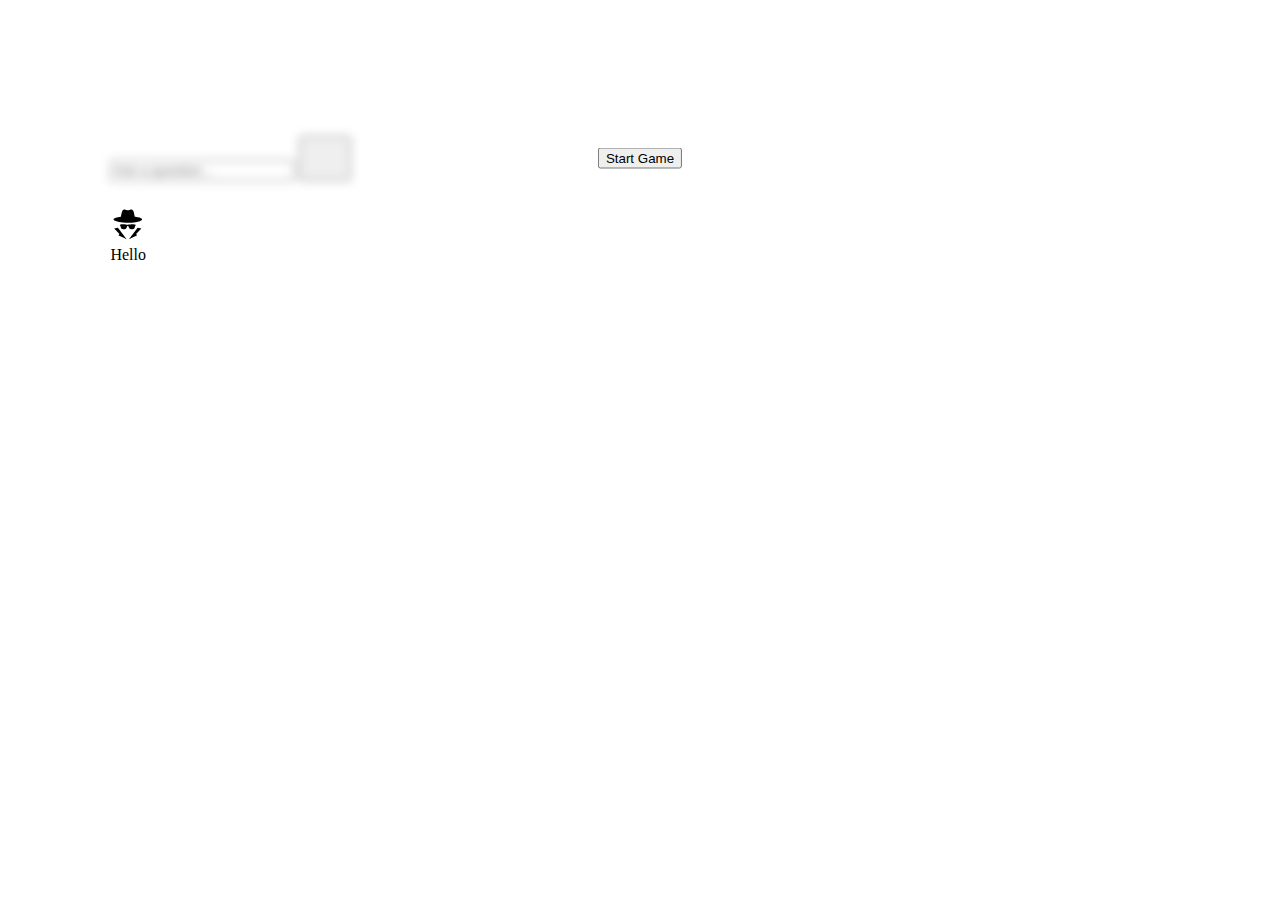
==== frontend/detective/index.html @ 600eb7ce "Add ui" ====
<!DOCTYPE html>
<html lang="en">
<head>
    <meta charset="utf-8">
    <meta name="viewport" content="width=device-width,initial-scale=1.0">
    <title>AI Detective</title>

    <link rel="stylesheet" href="/styles.css">
    <link rel="preconnect" href="https://fonts.googleapis.com">
    <link rel="preconnect" href="https://fonts.gstatic.com" crossorigin>
    <link href="https://fonts.googleapis.com/css2?family=Barlow:ital,wght@0,100;0,200;0,300;0,400;0,500;0,600;0,700;0,800;0,900;1,100;1,200;1,300;1,400;1,500;1,600;1,700;1,800;1,900&display=swap" rel="stylesheet">

    <style>
        .content {
            padding: 6.4rem;
            display: flex;
            flex-direction: column;
            gap: 1.6rem;
            align-items: start;
            /* max-width: 80rem;
            margin: 0 auto; */
        }

        .message {
            width: 100%;
        }

        .top-bar {
            position: relative;
            width: 100%;
        }

        .start-wrapper {
            position: absolute;
            inset: 50% auto auto 50%;
            transform: translate(-50%, -50%);
            z-index: 1;
        }

        .message {
            overflow: hidden;
        }

        .start-wrapper:not(.hidden) ~ .message {
            filter: blur(5px);
            pointer-events: none;
        }

        .start-wrapper.hidden {
            display: none;
        }

        .message__input {
            transition: opacity 500ms;
            opacity: 1;
        }

        .message__input.slide-off {
            animation: slide-prompt-off 300ms ease-in 1 forwards;
            transition: opacity 0ms 300ms;
            opacity: 0;
        }

        @keyframes slide-prompt-off {
            100% {
                transform: translateY(100%);
            }
        }
    </style>
</head>
<body>
    <div class="content">
        <div class="title">
            <div class="title__message"></div>
        </div>
        <div class="top-bar">
            <div class="start-wrapper">
                <button class="button" id="start-button">Start Game</button>
            </div>
            <form class="message card" id="prompt-form" autocomplete="off">
                <input class="message__input" type="text" placeholder="Ask a question..." name="prompt">
                <button type="submit" class="button message__button">
                    <svg width="36" viewBox="0 0 48 48">
                        <path d="M10,12L22,24L10,36" style="fill:none;stroke-width:6px;"/>
                        <path d="M26,12L38,24L26,36" style="fill:none;stroke-width:6px;"/>
                    </svg>
                </button>
            </form>
        </div>
        <div class="prompt">
            <svg class="prompt__icon" viewBox="0 0 48 48">
                <path d="M10.689,28.007L5.628,29.192L12.767,36.513L11.281,38.182L22.478,43.511L10.689,28.007ZM37.311,28.007L42.372,29.192L35.233,36.513L36.719,38.182L25.522,43.511L37.311,28.007ZM17.937,23.193C19.115,23.232 20.282,23.373 21.435,23.621C22.254,23.798 23.074,23.961 23.916,23.969C24.704,23.977 25.481,23.871 26.255,23.736C27.163,23.577 28.066,23.385 28.98,23.261C29.796,23.15 30.609,23.151 31.427,23.263C32.242,23.374 33.045,23.537 33.839,23.751C33.993,23.793 34.156,23.801 34.313,23.836C34.533,23.884 34.611,23.988 34.585,24.212C34.562,24.406 34.568,24.598 34.586,24.793C34.601,24.957 34.568,25.093 34.393,25.18C34.2,25.277 34.085,25.459 33.99,25.649C33.807,26.016 33.72,26.415 33.61,26.807C33.509,27.166 33.419,27.528 33.292,27.879C32.937,28.853 32.258,29.511 31.289,29.841C30.003,30.278 28.722,30.222 27.476,29.669C26.536,29.253 25.928,28.511 25.511,27.593C25.334,27.205 25.206,26.799 25.064,26.398C24.993,26.196 24.908,26.002 24.779,25.829C24.663,25.674 24.516,25.582 24.315,25.58C24.124,25.577 23.935,25.553 23.744,25.582C23.589,25.606 23.474,25.68 23.392,25.813C23.271,26.013 23.19,26.231 23.135,26.456C22.935,27.276 22.548,28 22.032,28.663C21.44,29.422 20.677,29.896 19.729,30.054C18.696,30.226 17.674,30.166 16.677,29.826C16.493,29.763 16.317,29.68 16.143,29.594C15.683,29.365 15.357,29.015 15.149,28.543C14.81,27.773 14.501,26.993 14.299,26.174C14.222,25.861 14.076,25.594 13.835,25.373C13.647,25.201 13.476,25.01 13.431,24.743C13.4,24.562 13.411,24.378 13.418,24.195C13.421,24.113 13.426,24.031 13.42,23.949C13.413,23.869 13.443,23.835 13.522,23.824C14.155,23.735 14.775,23.58 15.401,23.458C16.033,23.335 16.667,23.232 17.309,23.195C17.518,23.183 17.728,23.193 17.937,23.193L17.937,23.193ZM18.887,3.522C17.929,3.655 17.073,4.39 16.471,5.596C16.108,6.325 15.999,6.709 15.724,8.209C15.576,9.026 15.177,10.855 14.805,12.428C14.636,13.135 14.666,13.069 14.487,13.093C11.826,13.435 9.495,13.915 7.871,14.466C5.857,15.146 4.783,15.905 4.711,16.701C4.59,18.034 7.384,19.359 12.156,20.226C18.621,21.403 27.69,21.497 34.564,20.453C36.883,20.103 38.806,19.661 40.294,19.132C43.094,18.143 44.041,17 42.979,15.899C41.894,14.78 38.676,13.779 34.192,13.168C33.82,13.12 33.505,13.078 33.493,13.078C33.466,13.078 33.439,12.99 33.306,12.428C32.846,10.483 32.444,8.605 32.296,7.71C32.123,6.676 31.788,5.751 31.325,5.043C31.116,4.719 31.068,4.662 30.775,4.357C30.487,4.063 30.245,3.888 29.916,3.737C29.562,3.57 29.302,3.513 28.939,3.513C28.528,3.513 28.074,3.61 26.187,4.097C25.431,4.29 25.114,4.357 24.651,4.414C23.859,4.511 23.275,4.444 21.923,4.097C19.81,3.552 19.332,3.461 18.887,3.522Z"/>
            </svg>
            <div class="prompt__text card">Hello</div>
        </div>
        <div class="responses">
        </div>
    </div>
    <template id="response-template">
        <div class="response">
            <svg class="response__icon" viewBox="0 0 48 48">
                <path d="M42.703,39.448C42.703,39.448 38.326,37.385 34.949,34.738C34.851,32.943 33.409,32.8 30.807,31.932C30.617,31.869 30.68,30.416 30.68,30.416C31.375,28.52 32.631,26.967 33.207,22.242C34.576,22.059 34.767,20.989 35.041,19.347C35.315,17.704 34.216,17.056 34.216,17.056C34.216,17.056 34.871,14.95 34.506,12.851C34.141,10.752 34.858,4.047 23.955,3.405C23.955,3.405 18.32,2.918 15.205,7.774C13.352,10.662 13.053,14.4 13.877,17.331C13.147,17.423 12.871,18.344 13.236,19.713C13.601,21.082 14.061,21.912 14.061,21.912C14.061,21.912 14.116,22.938 14.938,22.664C15.211,23.553 15.225,25.04 16.505,27.669C17.47,29.9 17.979,30.792 17.979,31.045C18.105,31.614 18.057,32.049 17.916,32.059C16.146,32.185 13.972,33.385 13.972,33.385L13.881,34.754C5.249,39.641 6.512,39.573 3.749,40.229C3.749,40.229 -2.014,41.579 -2.955,48L50.955,48C50.391,41.404 42.703,39.448 42.703,39.448Z"/>
                <path d="M22.271,27.754L22.271,24.182L25.843,24.182L25.843,27.754L22.271,27.754ZM25.513,22.949L22.271,22.949C22.263,22.483 22.258,22.199 22.258,22.097C22.258,21.046 22.432,20.182 22.78,19.504C23.127,18.826 23.822,18.063 24.864,17.215C25.907,16.368 26.53,15.813 26.733,15.55C27.047,15.134 27.204,14.677 27.204,14.177C27.204,13.482 26.926,12.886 26.371,12.391C25.816,11.895 25.068,11.647 24.127,11.647C23.22,11.647 22.462,11.905 21.851,12.422C21.241,12.939 20.822,13.728 20.593,14.787L17.313,14.38C17.406,12.863 18.052,11.575 19.252,10.515C20.451,9.456 22.025,8.926 23.975,8.926C26.026,8.926 27.657,9.462 28.869,10.534C30.081,11.607 30.687,12.855 30.687,14.278C30.687,15.067 30.465,15.813 30.02,16.516C29.575,17.219 28.623,18.177 27.166,19.389C26.411,20.016 25.943,20.521 25.761,20.902C25.579,21.283 25.496,21.966 25.513,22.949Z"/>
            </svg>
            <div class="response__text card"></div>
        </div>
    </template>
    <script>
        let timeoutId = 0;

        function showTitle(message, duration=2000) {
            console.log("showing title");

            clearTimeout(timeoutId);

            const elem1 = document.querySelector(".title");
            const elem2 = document.querySelector(".title__message");

            elem1.classList.add("active");
            elem2.innerText = message;

            timeoutId = setTimeout(function() {
                elem1.classList.remove("active")
            }, duration);
        }

        function animationEnd(element) {
            return new Promise(function(resolve) {
                element.addEventListener("animationend", resolve, {once: true});
            });
        }

        (function() {
            const url = new URL(`ws://${window.location.host}/ws`);

            url.searchParams.append("role", "detective");
            url.searchParams.append("name", localStorage.getItem("name"));
            url.searchParams.append("uuid", uuid());

            console.log("connecting to", url.href);

            const socket = new WebSocket(url.href);

            socket.addEventListener("open", function(event) {
                console.log(event);
            });

            socket.addEventListener("message", function(event) {
                const message = JSON.parse(event.data);
                console.log("received message", event.data);

                switch (message.type) {
                    case "beginGame":
                        showTitle("Begin!");
                        break;
                    case "finishResponses":
                        showTitle("Responses Finished!");

                        const template = document.getElementById("response-template");
                        const responses = document.querySelector(".responses");

                        for (const response of message.data.responses) {
                            const clone = template.content.cloneNode(true);
                            clone.querySelector(".response__text").innerText = response.response;
                            responses.appendChild(clone);
                        }
                        break;
                    default:
                        console.error("unhandled message", message.type);
                        break;
                }
            });

            const startButton = document.getElementById("start-button");

            startButton.addEventListener("click", function(event) {
                const data = JSON.stringify({
                    type: "beginGame",
                });

                document.querySelector(".start-wrapper").classList.add("hidden");
                socket.send(data);
            });

            const promptForm = document.getElementById("prompt-form");

            promptForm.addEventListener("submit", function(event) {
                event.preventDefault();

                const formData = new FormData(promptForm);
                const prompt = formData.get("prompt");
                const data = JSON.stringify({
                    type: "beginRound",
                    data: {
                        prompt: prompt,
                    }
                });

                socket.send(data);
                showTitle("Awaiting Responses");
                document.querySelector(".prompt__text").innerText = prompt;

                (async function() {
                    const prompt = document.querySelector(".prompt");
                    prompt.classList.add("active");
                    // await animationEnd(prompt);
                })();

                (async function() {
                    const message = document.querySelector(".message__input");
                    promptForm.classList.add("disabled");
                    message.blur();
                    message.classList.add("slide-off");
                    await animationEnd(message);
                    message.value = "";
                    message.setAttribute("placeholder", "Awaiting responses...");
                    message.classList.remove("slide-off");
                })();
            });
        })();

        function uuid() {
            return "xxxxxxxx-xxxx-4xxx-yxxx-xxxxxxxxxxxx".replace(/[xy]/g, function(c) {
                var r = Math.random() * 16 | 0, v = c == "x" ? r : (r & 0x3 | 0x8);
                return v.toString(16);
            });
        }

        // for (let i = 0; i < 4; i++) {
        //     const clone = template.content.cloneNode(true);
        //     clone.querySelector(".response__text").innerText = "";
        //     responses.appendChild(clone);
        // }
    </script>
</body>
</html>
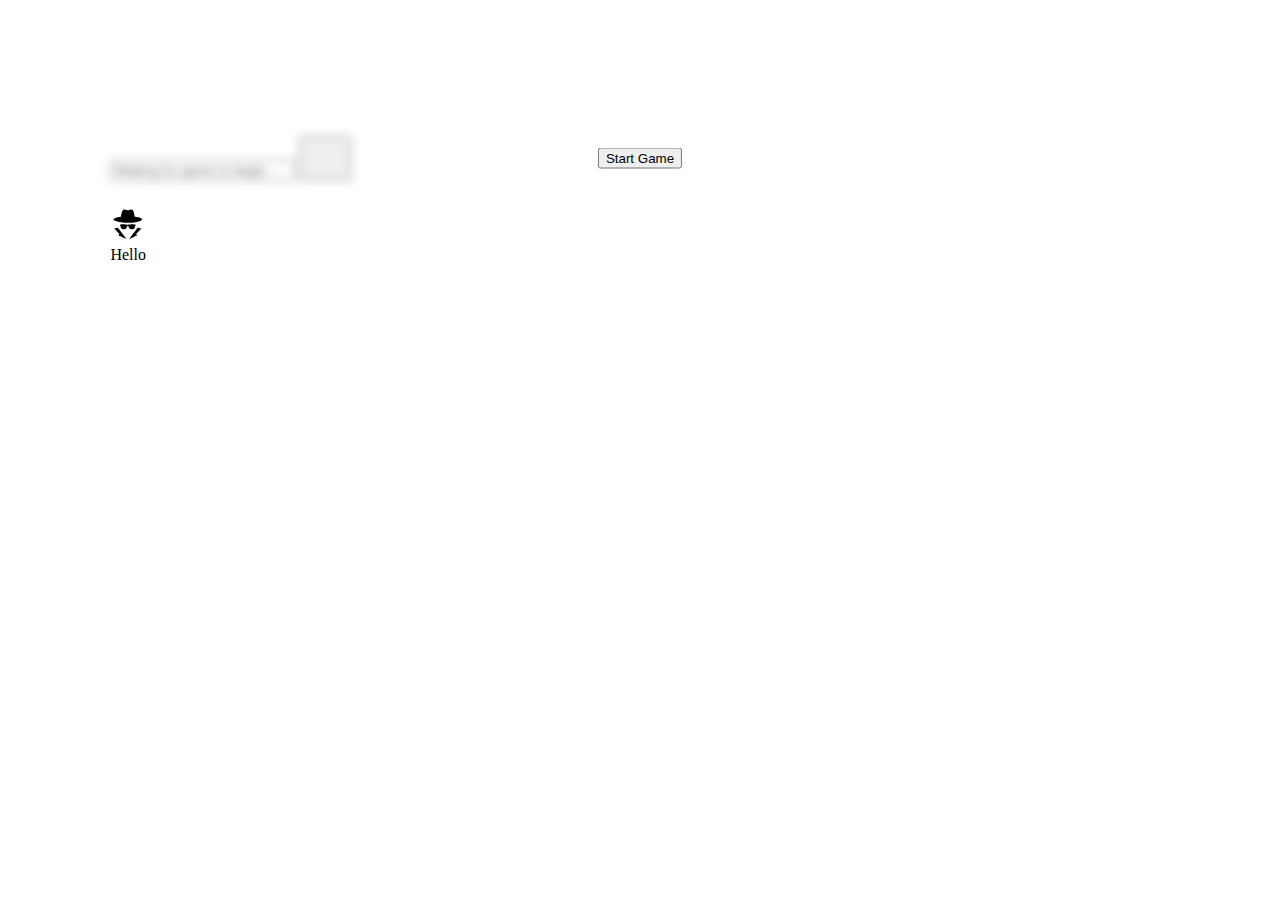
==== commit e0d9d74b: "Update frontend" ====
--- a/frontend/detective/index.html
+++ b/frontend/detective/index.html
@@ -77,8 +77,8 @@
             <div class="start-wrapper">
                 <button class="button" id="start-button">Start Game</button>
             </div>
-            <form class="message card" id="prompt-form" autocomplete="off">
-                <input class="message__input" type="text" placeholder="Ask a question..." name="prompt">
+            <form class="message card disabled" id="prompt-form" autocomplete="off">
+                <input class="message__input" type="text" placeholder="Waiting for game to begin..." name="prompt">
                 <button type="submit" class="button message__button">
                     <svg width="36" viewBox="0 0 48 48">
                         <path d="M10,12L22,24L10,36" style="fill:none;stroke-width:6px;"/>
@@ -97,7 +97,7 @@
         </div>
     </div>
     <template id="response-template">
-        <div class="response">
+        <div class="response" data-uuid="">
             <svg class="response__icon" viewBox="0 0 48 48">
                 <path d="M42.703,39.448C42.703,39.448 38.326,37.385 34.949,34.738C34.851,32.943 33.409,32.8 30.807,31.932C30.617,31.869 30.68,30.416 30.68,30.416C31.375,28.52 32.631,26.967 33.207,22.242C34.576,22.059 34.767,20.989 35.041,19.347C35.315,17.704 34.216,17.056 34.216,17.056C34.216,17.056 34.871,14.95 34.506,12.851C34.141,10.752 34.858,4.047 23.955,3.405C23.955,3.405 18.32,2.918 15.205,7.774C13.352,10.662 13.053,14.4 13.877,17.331C13.147,17.423 12.871,18.344 13.236,19.713C13.601,21.082 14.061,21.912 14.061,21.912C14.061,21.912 14.116,22.938 14.938,22.664C15.211,23.553 15.225,25.04 16.505,27.669C17.47,29.9 17.979,30.792 17.979,31.045C18.105,31.614 18.057,32.049 17.916,32.059C16.146,32.185 13.972,33.385 13.972,33.385L13.881,34.754C5.249,39.641 6.512,39.573 3.749,40.229C3.749,40.229 -2.014,41.579 -2.955,48L50.955,48C50.391,41.404 42.703,39.448 42.703,39.448Z"/>
                 <path d="M22.271,27.754L22.271,24.182L25.843,24.182L25.843,27.754L22.271,27.754ZM25.513,22.949L22.271,22.949C22.263,22.483 22.258,22.199 22.258,22.097C22.258,21.046 22.432,20.182 22.78,19.504C23.127,18.826 23.822,18.063 24.864,17.215C25.907,16.368 26.53,15.813 26.733,15.55C27.047,15.134 27.204,14.677 27.204,14.177C27.204,13.482 26.926,12.886 26.371,12.391C25.816,11.895 25.068,11.647 24.127,11.647C23.22,11.647 22.462,11.905 21.851,12.422C21.241,12.939 20.822,13.728 20.593,14.787L17.313,14.38C17.406,12.863 18.052,11.575 19.252,10.515C20.451,9.456 22.025,8.926 23.975,8.926C26.026,8.926 27.657,9.462 28.869,10.534C30.081,11.607 30.687,12.855 30.687,14.278C30.687,15.067 30.465,15.813 30.02,16.516C29.575,17.219 28.623,18.177 27.166,19.389C26.411,20.016 25.943,20.521 25.761,20.902C25.579,21.283 25.496,21.966 25.513,22.949Z"/>
@@ -109,8 +109,6 @@
         let timeoutId = 0;
 
         function showTitle(message, duration=2000) {
-            console.log("showing title");
-
             clearTimeout(timeoutId);
 
             const elem1 = document.querySelector(".title");
@@ -152,6 +150,9 @@
                 switch (message.type) {
                     case "beginGame":
                         showTitle("Begin!");
+                        enablePrompt();
+                        break;
+                    case "beginRound":
                         break;
                     case "finishResponses":
                         showTitle("Responses Finished!");
@@ -162,8 +163,40 @@
                         for (const response of message.data.responses) {
                             const clone = template.content.cloneNode(true);
                             clone.querySelector(".response__text").innerText = response.response;
+                            clone.querySelector(".response").dataset.uuid = response.uuid;
                             responses.appendChild(clone);
                         }
+
+                        break;
+                    case "stopRound":
+                        if (message.data.isAi) {
+                            showTitle(`${message.data.name} was not a human`);
+                        } else {
+                            showTitle(`${message.data.name} was a human`);
+                        }
+
+                        clearResponses();
+                        enablePrompt();
+
+                        break;
+                    case "stopGame":
+                        const eliminatedPlayer = message.data.eliminatedPlayers[message.data.eliminatedPlayers.length - 1];
+                        if (eliminatedPlayer.isAi) {
+                            showTitle(`${eliminatedPlayer.name} was not a human`);
+                        } else {
+                            showTitle(`${eliminatedPlayer.name} was a human`);
+                        }
+                        setTimeout(function() {
+                            showTitle("Game Over!");
+                            setTimeout(function() {
+                                if (message.data.didDetectiveWin) {
+                                    showTitle("Detective Won!");
+                                } else {
+                                    showTitle("Humans Won!");
+                                }
+                                setTimeout(exitGame, 3000);
+                            }, 3000);
+                        }, 3000);
                         break;
                     default:
                         console.error("unhandled message", message.type);
@@ -217,6 +250,18 @@
                     message.classList.remove("slide-off");
                 })();
             });
+
+            document.querySelector(".responses").addEventListener("click", function(event) {
+                const response = event.target.closest(".response");
+                const data = JSON.stringify({
+                    type: "eliminate",
+                    data: {
+                        uuid: response.dataset.uuid,
+                    }
+                });
+
+                socket.send(data);
+            });
         })();
 
         function uuid() {
@@ -224,6 +269,20 @@
                 var r = Math.random() * 16 | 0, v = c == "x" ? r : (r & 0x3 | 0x8);
                 return v.toString(16);
             });
+        }
+
+        function clearResponses() {
+            document.querySelector(".responses").innerHTML = "";
+        }
+
+        function enablePrompt() {
+            document.getElementById("prompt-form").classList.remove("disabled");
+            document.querySelector(".message__input").setAttribute("placeholder", "Ask a question...");
+        }
+
+        function exitGame() {
+            window.location.href = "/";
+            window.localStorage.removeItem("name");
         }
 
         // for (let i = 0; i < 4; i++) {
